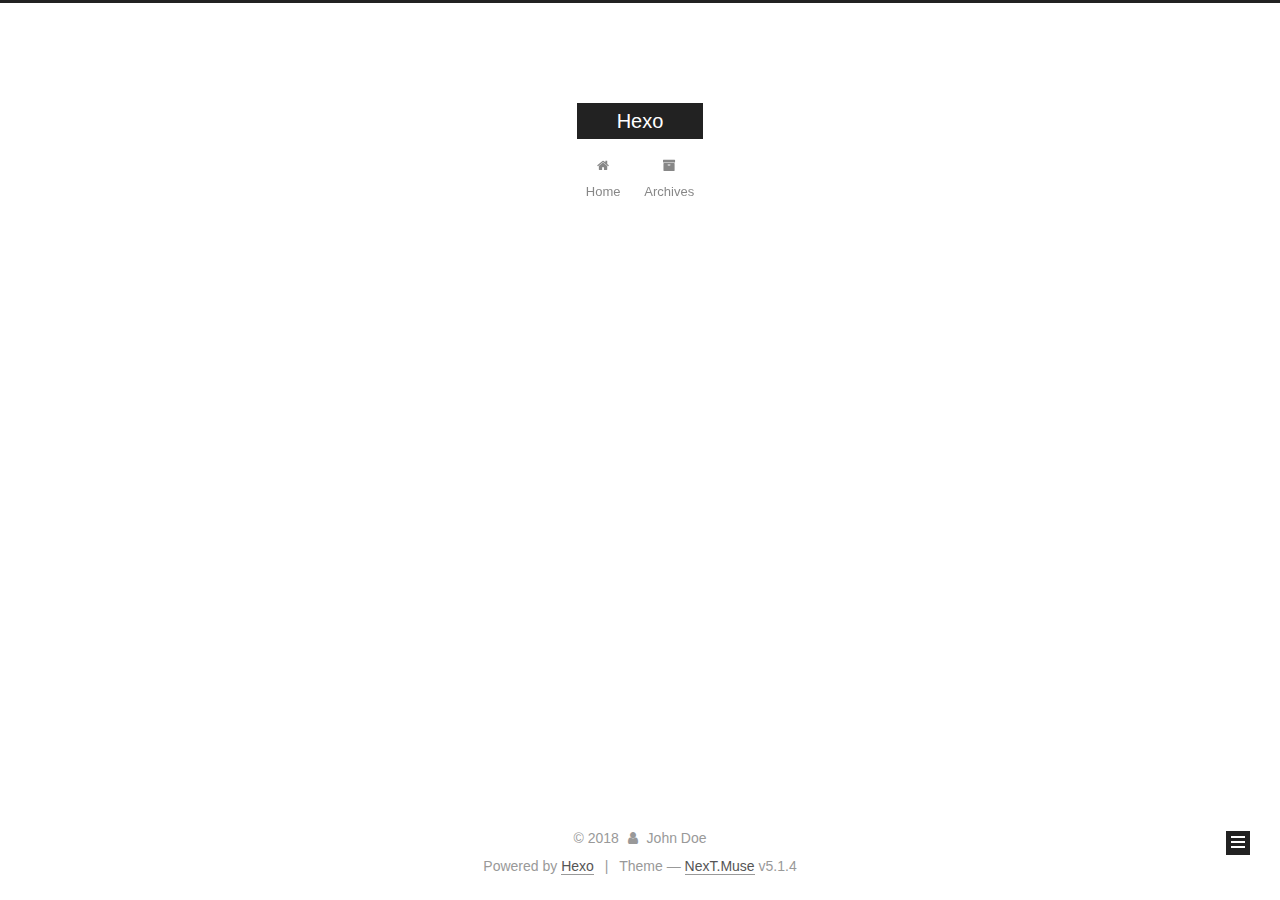
==== archives/index.html @ eaa680f2 "Site updated: 2018-06-15 14:51:24" ====
<!DOCTYPE html>



  


<html class="theme-next muse use-motion" lang="">
<head>
  <meta charset="UTF-8"/>
<meta http-equiv="X-UA-Compatible" content="IE=edge" />
<meta name="viewport" content="width=device-width, initial-scale=1, maximum-scale=1"/>
<meta name="theme-color" content="#222">









<meta http-equiv="Cache-Control" content="no-transform" />
<meta http-equiv="Cache-Control" content="no-siteapp" />
















  
  
  <link href="/lib/fancybox/source/jquery.fancybox.css?v=2.1.5" rel="stylesheet" type="text/css" />







<link href="/lib/font-awesome/css/font-awesome.min.css?v=4.6.2" rel="stylesheet" type="text/css" />

<link href="/css/main.css?v=5.1.4" rel="stylesheet" type="text/css" />


  <link rel="apple-touch-icon" sizes="180x180" href="/images/apple-touch-icon-next.png?v=5.1.4">


  <link rel="icon" type="image/png" sizes="32x32" href="/images/favicon-32x32-next.png?v=5.1.4">


  <link rel="icon" type="image/png" sizes="16x16" href="/images/favicon-16x16-next.png?v=5.1.4">


  <link rel="mask-icon" href="/images/logo.svg?v=5.1.4" color="#222">





  <meta name="keywords" content="Hexo, NexT" />










<meta property="og:type" content="website">
<meta property="og:title" content="Hexo">
<meta property="og:url" content="http://yoursite.com/archives/index.html">
<meta property="og:site_name" content="Hexo">
<meta property="og:locale" content="default">
<meta name="twitter:card" content="summary">
<meta name="twitter:title" content="Hexo">



<script type="text/javascript" id="hexo.configurations">
  var NexT = window.NexT || {};
  var CONFIG = {
    root: '/',
    scheme: 'Muse',
    version: '5.1.4',
    sidebar: {"position":"left","display":"post","offset":12,"b2t":false,"scrollpercent":false,"onmobile":false},
    fancybox: true,
    tabs: true,
    motion: {"enable":true,"async":false,"transition":{"post_block":"fadeIn","post_header":"slideDownIn","post_body":"slideDownIn","coll_header":"slideLeftIn","sidebar":"slideUpIn"}},
    duoshuo: {
      userId: '0',
      author: 'Author'
    },
    algolia: {
      applicationID: '',
      apiKey: '',
      indexName: '',
      hits: {"per_page":10},
      labels: {"input_placeholder":"Search for Posts","hits_empty":"We didn't find any results for the search: ${query}","hits_stats":"${hits} results found in ${time} ms"}
    }
  };
</script>



  <link rel="canonical" href="http://yoursite.com/archives/"/>





  <title>Archive | Hexo</title>
  








</head>

<body itemscope itemtype="http://schema.org/WebPage" lang="default">

  
  
    
  

  <div class="container sidebar-position-left page-archive">
    <div class="headband"></div>

    <header id="header" class="header" itemscope itemtype="http://schema.org/WPHeader">
      <div class="header-inner"><div class="site-brand-wrapper">
  <div class="site-meta ">
    

    <div class="custom-logo-site-title">
      <a href="/"  class="brand" rel="start">
        <span class="logo-line-before"><i></i></span>
        <span class="site-title">Hexo</span>
        <span class="logo-line-after"><i></i></span>
      </a>
    </div>
      
        <p class="site-subtitle"></p>
      
  </div>

  <div class="site-nav-toggle">
    <button>
      <span class="btn-bar"></span>
      <span class="btn-bar"></span>
      <span class="btn-bar"></span>
    </button>
  </div>
</div>

<nav class="site-nav">
  

  
    <ul id="menu" class="menu">
      
        
        <li class="menu-item menu-item-home">
          <a href="/" rel="section">
            
              <i class="menu-item-icon fa fa-fw fa-home"></i> <br />
            
            Home
          </a>
        </li>
      
        
        <li class="menu-item menu-item-archives">
          <a href="/archives/" rel="section">
            
              <i class="menu-item-icon fa fa-fw fa-archive"></i> <br />
            
            Archives
          </a>
        </li>
      

      
    </ul>
  

  
</nav>



 </div>
    </header>

    <main id="main" class="main">
      <div class="main-inner">
        <div class="content-wrap">
          <div id="content" class="content">
            

  
  
  
  <div class="post-block archive">
    <div id="posts" class="posts-collapse">
      <span class="archive-move-on"></span>

      <span class="archive-page-counter">
        
        
        
          
        
        Um..! 1 post. Keep on posting.
      </span>

      

        
        
        

        
          
          <div class="collection-title">
            <h1 class="archive-year" id="archive-year-2018">2018</h1>
          </div>
        
        

        

  <article class="post post-type-normal" itemscope itemtype="http://schema.org/Article">
    <header class="post-header">

      <h2 class="post-title">
        
            <a class="post-title-link" href="/2018/06/15/hello-world/" itemprop="url">
              
                <span itemprop="name">Hello World</span>
              
            </a>
        
      </h2>

      <div class="post-meta">
        <time class="post-time" itemprop="dateCreated"
              datetime="2018-06-15T13:57:08+08:00"
              content="2018-06-15" >
          06-15
        </time>
      </div>

    </header>
  </article>



      

    </div>
  </div>
  
  
  

  



          </div>
          


          

        </div>
        
          
  
  <div class="sidebar-toggle">
    <div class="sidebar-toggle-line-wrap">
      <span class="sidebar-toggle-line sidebar-toggle-line-first"></span>
      <span class="sidebar-toggle-line sidebar-toggle-line-middle"></span>
      <span class="sidebar-toggle-line sidebar-toggle-line-last"></span>
    </div>
  </div>

  <aside id="sidebar" class="sidebar">
    
    <div class="sidebar-inner">

      

      

      <section class="site-overview-wrap sidebar-panel sidebar-panel-active">
        <div class="site-overview">
          <div class="site-author motion-element" itemprop="author" itemscope itemtype="http://schema.org/Person">
            
              <p class="site-author-name" itemprop="name">John Doe</p>
              <p class="site-description motion-element" itemprop="description"></p>
          </div>

          <nav class="site-state motion-element">

            
              <div class="site-state-item site-state-posts">
              
                <a href="/archives/">
              
                  <span class="site-state-item-count">1</span>
                  <span class="site-state-item-name">posts</span>
                </a>
              </div>
            

            

            

          </nav>

          

          

          
          

          
          

          

        </div>
      </section>

      

      

    </div>
  </aside>


        
      </div>
    </main>

    <footer id="footer" class="footer">
      <div class="footer-inner">
        <div class="copyright">&copy; <span itemprop="copyrightYear">2018</span>
  <span class="with-love">
    <i class="fa fa-user"></i>
  </span>
  <span class="author" itemprop="copyrightHolder">John Doe</span>

  
</div>


  <div class="powered-by">Powered by <a class="theme-link" target="_blank" href="https://hexo.io">Hexo</a></div>



  <span class="post-meta-divider">|</span>



  <div class="theme-info">Theme &mdash; <a class="theme-link" target="_blank" href="https://github.com/iissnan/hexo-theme-next">NexT.Muse</a> v5.1.4</div>




        







        
      </div>
    </footer>

    
      <div class="back-to-top">
        <i class="fa fa-arrow-up"></i>
        
      </div>
    

    

  </div>

  

<script type="text/javascript">
  if (Object.prototype.toString.call(window.Promise) !== '[object Function]') {
    window.Promise = null;
  }
</script>









  












  
  
    <script type="text/javascript" src="/lib/jquery/index.js?v=2.1.3"></script>
  

  
  
    <script type="text/javascript" src="/lib/fastclick/lib/fastclick.min.js?v=1.0.6"></script>
  

  
  
    <script type="text/javascript" src="/lib/jquery_lazyload/jquery.lazyload.js?v=1.9.7"></script>
  

  
  
    <script type="text/javascript" src="/lib/velocity/velocity.min.js?v=1.2.1"></script>
  

  
  
    <script type="text/javascript" src="/lib/velocity/velocity.ui.min.js?v=1.2.1"></script>
  

  
  
    <script type="text/javascript" src="/lib/fancybox/source/jquery.fancybox.pack.js?v=2.1.5"></script>
  


  


  <script type="text/javascript" src="/js/src/utils.js?v=5.1.4"></script>

  <script type="text/javascript" src="/js/src/motion.js?v=5.1.4"></script>



  
  

  

  


  <script type="text/javascript" src="/js/src/bootstrap.js?v=5.1.4"></script>



  


  




	





  





  












  





  

  

  

  
  

  

  

  

</body>
</html>
---- css/main.css ----
/* normalize.css v3.0.2 | MIT License | git.io/normalize */
html {
  font-family: sans-serif; /* 1 */
  -ms-text-size-adjust: 100%; /* 2 */
  -webkit-text-size-adjust: 100%; /* 2 */
}
body {
  margin: 0;
}
article,
aside,
details,
figcaption,
figure,
footer,
header,
hgroup,
main,
menu,
nav,
section,
summary {
  display: block;
}
audio,
canvas,
progress,
video {
  display: inline-block; /* 1 */
  vertical-align: baseline; /* 2 */
}
audio:not([controls]) {
  display: none;
  height: 0;
}
[hidden],
template {
  display: none;
}
a {
  background-color: transparent;
}
a:active,
a:hover {
  outline: 0;
}
abbr[title] {
  border-bottom: 1px dotted;
}
b,
strong {
  font-weight: bold;
}
dfn {
  font-style: italic;
}
h1 {
  font-size: 2em;
  margin: 0.67em 0;
}
mark {
  background: #ff0;
  color: #000;
}
small {
  font-size: 80%;
}
sub,
sup {
  font-size: 75%;
  line-height: 0;
  position: relative;
  vertical-align: baseline;
}
sup {
  top: -0.5em;
}
sub {
  bottom: -0.25em;
}
img {
  border: 0;
}
svg:not(:root) {
  overflow: hidden;
}
figure {
  margin: 1em 40px;
}
hr {
  -moz-box-sizing: content-box;
  box-sizing: content-box;
  height: 0;
}
pre {
  overflow: auto;
}
code,
kbd,
pre,
samp {
  font-family: monospace, monospace;
  font-size: 1em;
}
button,
input,
optgroup,
select,
textarea {
  color: inherit; /* 1 */
  font: inherit; /* 2 */
  margin: 0; /* 3 */
}
button {
  overflow: visible;
}
button,
select {
  text-transform: none;
}
button,
html input[type="button"],
input[type="reset"],
input[type="submit"] {
  -webkit-appearance: button; /* 2 */
  cursor: pointer; /* 3 */
}
button[disabled],
html input[disabled] {
  cursor: default;
}
button::-moz-focus-inner,
input::-moz-focus-inner {
  border: 0;
  padding: 0;
}
input {
  line-height: normal;
}
input[type="checkbox"],
input[type="radio"] {
  box-sizing: border-box; /* 1 */
  padding: 0; /* 2 */
}
input[type="number"]::-webkit-inner-spin-button,
input[type="number"]::-webkit-outer-spin-button {
  height: auto;
}
input[type="search"] {
  -webkit-appearance: textfield; /* 1 */
  -moz-box-sizing: content-box;
  -webkit-box-sizing: content-box; /* 2 */
  box-sizing: content-box;
}
input[type="search"]::-webkit-search-cancel-button,
input[type="search"]::-webkit-search-decoration {
  -webkit-appearance: none;
}
fieldset {
  border: 1px solid #c0c0c0;
  margin: 0 2px;
  padding: 0.35em 0.625em 0.75em;
}
legend {
  border: 0; /* 1 */
  padding: 0; /* 2 */
}
textarea {
  overflow: auto;
}
optgroup {
  font-weight: bold;
}
table {
  border-collapse: collapse;
  border-spacing: 0;
}
td,
th {
  padding: 0;
}
::selection {
  background: #262a30;
  color: #fff;
}
body {
  position: relative;
  font-family: 'Lato', "PingFang SC", "Microsoft YaHei", sans-serif;
  font-size: 14px;
  line-height: 2;
  color: #555;
  background: #fff;
}
@media (max-width: 767px) {
  body {
    padding-right: 0 !important;
  }
}
@media (min-width: 768px) and (max-width: 991px) {
  body {
    padding-right: 0 !important;
  }
}
@media (min-width: 1600px) {
  body {
    font-size: 16px;
  }
}
h1,
h2,
h3,
h4,
h5,
h6 {
  margin: 0;
  padding: 0;
  font-weight: bold;
  line-height: 1.5;
  font-family: 'Lato', "PingFang SC", "Microsoft YaHei", sans-serif;
}
h2,
h3,
h4,
h5,
h6 {
  margin: 20px 0 15px;
}
h1 {
  font-size: 22px;
}
@media (max-width: 767px) {
  h1 {
    font-size: 18px;
  }
}
h2 {
  font-size: 20px;
}
@media (max-width: 767px) {
  h2 {
    font-size: 16px;
  }
}
h3 {
  font-size: 18px;
}
@media (max-width: 767px) {
  h3 {
    font-size: 14px;
  }
}
h4 {
  font-size: 16px;
}
@media (max-width: 767px) {
  h4 {
    font-size: 12px;
  }
}
h5 {
  font-size: 14px;
}
@media (max-width: 767px) {
  h5 {
    font-size: 10px;
  }
}
h6 {
  font-size: 12px;
}
@media (max-width: 767px) {
  h6 {
    font-size: 8px;
  }
}
p {
  margin: 0 0 20px 0;
}
a {
  color: #555;
  text-decoration: none;
  outline: none;
  border-bottom: 1px solid #999;
  word-wrap: break-word;
}
a:hover {
  color: #222;
  border-bottom-color: #222;
}
blockquote {
  margin: 0;
  padding: 0;
}
img {
  display: block;
  margin: auto;
  max-width: 100%;
  height: auto;
}
hr {
  margin: 40px 0;
  height: 3px;
  border: none;
  background-color: #ddd;
  background-image: repeating-linear-gradient(-45deg, #fff, #fff 4px, transparent 4px, transparent 8px);
}
blockquote {
  padding: 0 15px;
  color: #666;
  border-left: 4px solid #ddd;
}
blockquote cite::before {
  content: "-";
  padding: 0 5px;
}
dt {
  font-weight: 700;
}
dd {
  margin: 0;
  padding: 0;
}
kbd {
  border: 1px solid #ccc;
  border-radius: 0.2em;
  box-shadow: 0.1em 0.1em 0.2em rgba(0,0,0,0.1);
  background-color: #f9f9f9;
  font-family: inherit;
  background-image: -webkit-linear-gradient(top, #eee, #fff, #eee);
  padding: 0.1em 0.3em;
  white-space: nowrap;
}
.text-left {
  text-align: left;
}
.text-center {
  text-align: center;
}
.text-right {
  text-align: right;
}
.text-justify {
  text-align: justify;
}
.text-nowrap {
  white-space: nowrap;
}
.text-lowercase {
  text-transform: lowercase;
}
.text-uppercase {
  text-transform: uppercase;
}
.text-capitalize {
  text-transform: capitalize;
}
.center-block {
  display: block;
  margin-left: auto;
  margin-right: auto;
}
.clearfix:before,
.clearfix:after {
  content: " ";
  display: table;
}
.clearfix:after {
  clear: both;
}
.pullquote {
  width: 45%;
}
.pullquote.left {
  float: left;
  margin-left: 5px;
  margin-right: 10px;
}
.pullquote.right {
  float: right;
  margin-left: 10px;
  margin-right: 5px;
}
.affix.affix.affix {
  position: fixed;
}
.translation {
  margin-top: -20px;
  font-size: 14px;
  color: #999;
}
.scrollbar-measure {
  width: 100px;
  height: 100px;
  overflow: scroll;
  position: absolute;
  top: -9999px;
}
.use-motion .motion-element {
  opacity: 0;
}
table {
  margin: 20px 0;
  width: 100%;
  border-collapse: collapse;
  border-spacing: 0;
  border: 1px solid #ddd;
  font-size: 14px;
  table-layout: fixed;
  word-wrap: break-all;
}
table>tbody>tr:nth-of-type(odd) {
  background-color: #f9f9f9;
}
table>tbody>tr:hover {
  background-color: #f5f5f5;
}
caption,
th,
td {
  padding: 8px;
  text-align: left;
  vertical-align: middle;
  font-weight: normal;
}
th,
td {
  border-bottom: 3px solid #ddd;
  border-right: 1px solid #eee;
}
th {
  padding-bottom: 10px;
  font-weight: 700;
}
td {
  border-bottom-width: 1px;
}
html,
body {
  height: 100%;
}
.container {
  position: relative;
  min-height: 100%;
}
.header-inner {
  margin: 0 auto;
  padding: 100px 0 70px;
  width: 700px;
}
@media (min-width: 1600px) {
  .container .header-inner {
    width: 900px;
  }
}
.main {
  padding-bottom: 150px;
}
.main-inner {
  margin: 0 auto;
  width: 700px;
}
@media (min-width: 1600px) {
  .container .main-inner {
    width: 900px;
  }
}
.footer {
  position: absolute;
  left: 0;
  bottom: 0;
  width: 100%;
  min-height: 50px;
}
.footer-inner {
  box-sizing: border-box;
  margin: 20px auto;
  width: 700px;
}
@media (min-width: 1600px) {
  .container .footer-inner {
    width: 900px;
  }
}
pre,
.highlight {
  overflow: auto;
  margin: 20px 0;
  padding: 0;
  font-size: 13px;
  color: #4d4d4c;
  background: #f7f7f7;
  line-height: 1.6;
}
pre,
code {
  font-family: consolas, Menlo, "PingFang SC", "Microsoft YaHei", monospace;
}
code {
  padding: 2px 4px;
  word-wrap: break-word;
  color: #555;
  background: #eee;
  border-radius: 3px;
  font-size: 13px;
}
pre {
  padding: 10px;
}
pre code {
  padding: 0;
  color: #4d4d4c;
  background: none;
  text-shadow: none;
}
.highlight {
  border-radius: 1px;
}
.highlight pre {
  border: none;
  margin: 0;
  padding: 10px 0;
}
.highlight table {
  margin: 0;
  width: auto;
  border: none;
}
.highlight td {
  border: none;
  padding: 0;
}
.highlight figcaption {
  font-size: 1em;
  color: #4d4d4c;
  line-height: 1em;
  margin-bottom: 1em;
}
.highlight figcaption:before,
.highlight figcaption:after {
  content: " ";
  display: table;
}
.highlight figcaption:after {
  clear: both;
}
.highlight figcaption a {
  float: right;
  color: #4d4d4c;
}
.highlight figcaption a:hover {
  border-bottom-color: #4d4d4c;
}
.highlight .gutter pre {
  padding-left: 10px;
  padding-right: 10px;
  color: #869194;
  text-align: right;
  background-color: #eff2f3;
}
.highlight .code pre {
  width: 100%;
  padding-left: 10px;
  padding-right: 10px;
  background-color: #f7f7f7;
}
.highlight .line {
  height: 20px;
}
.gutter {
  -webkit-user-select: none;
  -moz-user-select: none;
  -ms-user-select: none;
  user-select: none;
}
.gist table {
  width: auto;
}
.gist table td {
  border: none;
}
pre .deletion {
  background: #fdd;
}
pre .addition {
  background: #dfd;
}
pre .meta {
  color: #8959a8;
}
pre .comment {
  color: #8e908c;
}
pre .variable,
pre .attribute,
pre .tag,
pre .regexp,
pre .ruby .constant,
pre .xml .tag .title,
pre .xml .pi,
pre .xml .doctype,
pre .html .doctype,
pre .css .id,
pre .css .class,
pre .css .pseudo {
  color: #c82829;
}
pre .number,
pre .preprocessor,
pre .built_in,
pre .literal,
pre .params,
pre .constant,
pre .command {
  color: #f5871f;
}
pre .ruby .class .title,
pre .css .rules .attribute,
pre .string,
pre .value,
pre .inheritance,
pre .header,
pre .ruby .symbol,
pre .xml .cdata,
pre .special,
pre .number,
pre .formula {
  color: #718c00;
}
pre .title,
pre .css .hexcolor {
  color: #3e999f;
}
pre .function,
pre .python .decorator,
pre .python .title,
pre .ruby .function .title,
pre .ruby .title .keyword,
pre .perl .sub,
pre .javascript .title,
pre .coffeescript .title {
  color: #4271ae;
}
pre .keyword,
pre .javascript .function {
  color: #8959a8;
}
.full-image.full-image.full-image.full-image {
  border: none;
  max-width: 100%;
  width: auto;
  margin: 20px auto 25px;
}
@media (min-width: 992px) {
  .full-image.full-image.full-image.full-image {
    max-width: none;
    width: 110%;
    margin: 25px -5%;
  }
}
.blockquote-center,
.page-home .post-type-quote blockquote,
.page-post-detail .post-type-quote blockquote {
  position: relative;
  margin: 40px 0;
  padding: 0;
  border-left: none;
  text-align: center;
}
.blockquote-center::before,
.page-home .post-type-quote blockquote::before,
.page-post-detail .post-type-quote blockquote::before,
.blockquote-center::after,
.page-home .post-type-quote blockquote::after,
.page-post-detail .post-type-quote blockquote::after {
  position: absolute;
  content: ' ';
  display: block;
  width: 100%;
  height: 24px;
  opacity: 0.2;
  background-repeat: no-repeat;
  background-position: 0 -6px;
  background-size: 22px 22px;
}
.blockquote-center::before,
.page-home .post-type-quote blockquote::before,
.page-post-detail .post-type-quote blockquote::before {
  top: -20px;
  background-image: url("../images/quote-l.svg");
  border-top: 1px solid #ccc;
}
.blockquote-center::after,
.page-home .post-type-quote blockquote::after,
.page-post-detail .post-type-quote blockquote::after {
  bottom: -20px;
  background-image: url("../images/quote-r.svg");
  border-bottom: 1px solid #ccc;
  background-position: 100% 8px;
}
.blockquote-center p,
.page-home .post-type-quote blockquote p,
.page-post-detail .post-type-quote blockquote p,
.blockquote-center div,
.page-home .post-type-quote blockquote div,
.page-post-detail .post-type-quote blockquote div {
  text-align: center;
}
.post .post-body .group-picture img {
  box-sizing: border-box;
  padding: 0 3px;
  border: none;
}
.post .group-picture-row {
  overflow: hidden;
  margin-top: 6px;
}
.post .group-picture-row:first-child {
  margin-top: 0;
}
.post .group-picture-column {
  float: left;
}
.page-post-detail .post-body .group-picture-column {
  float: none;
  margin-top: 10px;
  width: auto !important;
}
.page-post-detail .post-body .group-picture-column img {
  margin: 0 auto;
}
.page-archive .group-picture-container {
  overflow: hidden;
}
.page-archive .group-picture-row {
  float: left;
}
.page-archive .group-picture-row:first-child {
  margin-top: 6px;
}
.page-archive .group-picture-column {
  max-width: 150px;
  max-height: 150px;
}
.post-body .note {
  position: relative;
  padding: 15px;
  margin-bottom: 20px;
  border: 1px solid #eee;
  border-left-width: 5px;
  border-radius: 3px;
}
.post-body .note h2,
.post-body .note h3,
.post-body .note h4,
.post-body .note h5,
.post-body .note h6 {
  margin-top: 0;
  margin-bottom: 0;
  border-bottom: initial;
  padding-top: 0 !important;
}
.post-body .note p:first-child,
.post-body .note ul:first-child,
.post-body .note ol:first-child,
.post-body .note table:first-child,
.post-body .note pre:first-child,
.post-body .note blockquote:first-child {
  margin-top: 0;
}
.post-body .note p:last-child,
.post-body .note ul:last-child,
.post-body .note ol:last-child,
.post-body .note table:last-child,
.post-body .note pre:last-child,
.post-body .note blockquote:last-child {
  margin-bottom: 0;
}
.post-body .note.default {
  border-left-color: #777;
}
.post-body .note.default h2,
.post-body .note.default h3,
.post-body .note.default h4,
.post-body .note.default h5,
.post-body .note.default h6 {
  color: #777;
}
.post-body .note.primary {
  border-left-color: #6f42c1;
}
.post-body .note.primary h2,
.post-body .note.primary h3,
.post-body .note.primary h4,
.post-body .note.primary h5,
.post-body .note.primary h6 {
  color: #6f42c1;
}
.post-body .note.info {
  border-left-color: #428bca;
}
.post-body .note.info h2,
.post-body .note.info h3,
.post-body .note.info h4,
.post-body .note.info h5,
.post-body .note.info h6 {
  color: #428bca;
}
.post-body .note.success {
  border-left-color: #5cb85c;
}
.post-body .note.success h2,
.post-body .note.success h3,
.post-body .note.success h4,
.post-body .note.success h5,
.post-body .note.success h6 {
  color: #5cb85c;
}
.post-body .note.warning {
  border-left-color: #f0ad4e;
}
.post-body .note.warning h2,
.post-body .note.warning h3,
.post-body .note.warning h4,
.post-body .note.warning h5,
.post-body .note.warning h6 {
  color: #f0ad4e;
}
.post-body .note.danger {
  border-left-color: #d9534f;
}
.post-body .note.danger h2,
.post-body .note.danger h3,
.post-body .note.danger h4,
.post-body .note.danger h5,
.post-body .note.danger h6 {
  color: #d9534f;
}
.post-body .label {
  display: inline;
  padding: 0 2px;
  white-space: nowrap;
}
.post-body .label.default {
  background-color: #f0f0f0;
}
.post-body .label.primary {
  background-color: #efe6f7;
}
.post-body .label.info {
  background-color: #e5f2f8;
}
.post-body .label.success {
  background-color: #e7f4e9;
}
.post-body .label.warning {
  background-color: #fcf6e1;
}
.post-body .label.danger {
  background-color: #fae8eb;
}
.post-body .tabs {
  position: relative;
  display: block;
  margin-bottom: 20px;
  padding-top: 10px;
}
.post-body .tabs ul.nav-tabs {
  margin: 0;
  padding: 0;
  display: flex;
  margin-bottom: -1px;
}
@media (max-width: 413px) {
  .post-body .tabs ul.nav-tabs {
    display: block;
    margin-bottom: 5px;
  }
}
.post-body .tabs ul.nav-tabs li.tab {
  list-style-type: none !important;
  margin: 0 0.25em 0 0;
  border-top: 3px solid transparent;
  border-left: 1px solid transparent;
  border-right: 1px solid transparent;
}
@media (max-width: 413px) {
  .post-body .tabs ul.nav-tabs li.tab {
    margin: initial;
    border-top: 1px solid transparent;
    border-left: 3px solid transparent;
    border-right: 1px solid transparent;
    border-bottom: 1px solid transparent;
  }
}
.post-body .tabs ul.nav-tabs li.tab a {
  outline: 0;
  border-bottom: initial;
  display: block;
  line-height: 1.8em;
  padding: 0.25em 0.75em;
  transition-duration: 0.2s;
  transition-timing-function: ease-out;
  transition-delay: 0s;
}
.post-body .tabs ul.nav-tabs li.tab a i {
  width: 1.285714285714286em;
}
.post-body .tabs ul.nav-tabs li.tab.active {
  border-top: 3px solid #fc6423;
  border-left: 1px solid #ddd;
  border-right: 1px solid #ddd;
  background-color: #fff;
}
@media (max-width: 413px) {
  .post-body .tabs ul.nav-tabs li.tab.active {
    border-top: 1px solid #ddd;
    border-left: 3px solid #fc6423;
    border-right: 1px solid #ddd;
    border-bottom: 1px solid #ddd;
  }
}
.post-body .tabs ul.nav-tabs li.tab.active a {
  cursor: default;
  color: #555;
}
.post-body .tabs .tab-content {
  background-color: #fff;
}
.post-body .tabs .tab-content .tab-pane {
  border: 1px solid #ddd;
  padding: 20px 20px 0 20px;
}
.post-body .tabs .tab-content .tab-pane:not(.active) {
  display: none !important;
}
.post-body .tabs .tab-content .tab-pane.active {
  display: block !important;
}
.btn {
  display: inline-block;
  padding: 0 20px;
  font-size: 14px;
  color: #fff;
  background: #222;
  border: 2px solid #222;
  text-decoration: none;
  border-radius: 0;
  transition-property: background-color;
  transition-duration: 0.2s;
  transition-timing-function: ease-in-out;
  transition-delay: 0s;
  line-height: 2;
}
.btn:hover {
  border-color: #222;
  color: #222;
  background: #fff;
}
.btn +.btn {
  margin: 0 0 8px 8px;
}
.btn .fa-fw {
  width: 1.285714285714286em;
  text-align: left;
}
.btn-bar {
  display: block;
  width: 22px;
  height: 2px;
  background: #555;
  border-radius: 1px;
}
.btn-bar+.btn-bar {
  margin-top: 4px;
}
.pagination {
  margin: 120px 0 40px;
  text-align: center;
  border-top: 1px solid #eee;
}
.page-number-basic,
.pagination .prev,
.pagination .next,
.pagination .page-number,
.pagination .space {
  display: inline-block;
  position: relative;
  top: -1px;
  margin: 0 10px;
  padding: 0 11px;
}
@media (max-width: 767px) {
  .page-number-basic,
  .pagination .prev,
  .pagination .next,
  .pagination .page-number,
  .pagination .space {
    margin: 0 5px;
  }
}
.pagination .prev,
.pagination .next,
.pagination .page-number {
  border-bottom: 0;
  border-top: 1px solid #eee;
  transition-property: border-color;
  transition-duration: 0.2s;
  transition-timing-function: ease-in-out;
  transition-delay: 0s;
}
.pagination .prev:hover,
.pagination .next:hover,
.pagination .page-number:hover {
  border-top-color: #222;
}
.pagination .space {
  padding: 0;
  margin: 0;
}
.pagination .prev {
  margin-left: 0;
}
.pagination .next {
  margin-right: 0;
}
.pagination .page-number.current {
  color: #fff;
  background: #ccc;
  border-top-color: #ccc;
}
@media (max-width: 767px) {
  .pagination {
    border-top: none;
  }
  .pagination .prev,
  .pagination .next,
  .pagination .page-number {
    margin-bottom: 10px;
    border-top: 0;
    border-bottom: 1px solid #eee;
    padding: 0 10px;
  }
  .pagination .prev:hover,
  .pagination .next:hover,
  .pagination .page-number:hover {
    border-bottom-color: #222;
  }
}
.comments {
  margin: 60px 20px 0;
}
.tag-cloud {
  text-align: center;
}
.tag-cloud a {
  display: inline-block;
  margin: 10px;
}
.back-to-top {
  box-sizing: border-box;
  position: fixed;
  bottom: -100px;
  right: 30px;
  z-index: 1050;
  padding: 0 6px;
  width: 24px;
  background: #222;
  font-size: 12px;
  opacity: 1;
  color: #fff;
  cursor: pointer;
  text-align: center;
  -webkit-transform: translateZ(0);
  transition-property: bottom;
  transition-duration: 0.2s;
  transition-timing-function: ease-in-out;
  transition-delay: 0s;
}
@media (min-width: 768px) and (max-width: 991px) {
  .back-to-top {
    display: none !important;
  }
}
@media (max-width: 767px) {
  .back-to-top {
    display: none !important;
  }
}
.back-to-top.back-to-top-on {
  bottom: 19px;
}
.header {
  background: transparent;
}
.header-inner {
  position: relative;
}
.headband {
  height: 3px;
  background: #222;
}
.site-meta {
  margin: 0;
  text-align: center;
}
@media (max-width: 767px) {
  .site-meta {
    text-align: center;
  }
}
.brand {
  position: relative;
  display: inline-block;
  padding: 0 40px;
  color: #fff;
  background: #222;
  border-bottom: none;
}
.brand:hover {
  color: #fff;
}
.logo {
  display: inline-block;
  margin-right: 5px;
  line-height: 36px;
  vertical-align: top;
}
.site-title {
  display: inline-block;
  vertical-align: top;
  line-height: 36px;
  font-size: 20px;
  font-weight: normal;
  font-family: 'Lato', "PingFang SC", "Microsoft YaHei", sans-serif;
}
.site-subtitle {
  margin-top: 10px;
  font-size: 13px;
  color: #999;
}
.use-motion .brand {
  opacity: 0;
}
.use-motion .logo,
.use-motion .site-title,
.use-motion .site-subtitle {
  opacity: 0;
  position: relative;
  top: -10px;
}
.site-nav-toggle {
  display: none;
  position: absolute;
  top: 10px;
  left: 10px;
}
@media (max-width: 767px) {
  .site-nav-toggle {
    display: block;
  }
}
.site-nav-toggle button {
  margin-top: 2px;
  padding: 9px 10px;
  background: transparent;
  border: none;
}
@media (max-width: 767px) {
  .site-nav {
    display: none;
    margin: 0 -10px;
    padding: 0 10px;
    clear: both;
    border-top: 1px solid #ddd;
  }
}
@media (min-width: 768px) and (max-width: 991px) {
  .site-nav {
    display: block !important;
  }
}
@media (min-width: 992px) {
  .site-nav {
    display: block !important;
  }
}
.menu {
  margin-top: 20px;
  padding-left: 0;
  text-align: center;
}
.menu .menu-item {
  display: inline-block;
  margin: 0 10px;
  list-style: none;
}
@media screen and (max-width: 767px) {
  .menu .menu-item {
    margin-top: 10px;
  }
}
.menu .menu-item a {
  display: block;
  font-size: 13px;
  line-height: inherit;
  border-bottom: 1px solid transparent;
  transition-property: border-color;
  transition-duration: 0.2s;
  transition-timing-function: ease-in-out;
  transition-delay: 0s;
}
.menu .menu-item a:hover {
  border-bottom-color: #222;
}
.menu .menu-item .fa {
  margin-right: 5px;
}
.use-motion .menu-item {
  opacity: 0;
}
.post-body {
  font-family: 'Lato', "PingFang SC", "Microsoft YaHei", sans-serif;
}
@media (max-width: 767px) {
  .post-body {
    word-break: break-word;
  }
}
.post-body .fancybox img {
  display: block !important;
  margin: 0 auto;
  cursor: pointer;
  cursor: zoom-in;
  cursor: -webkit-zoom-in;
}
.post-body .image-caption,
.post-body .figure .caption {
  margin: -20px auto 15px;
  text-align: center;
  font-size: 14px;
  color: #999;
  font-weight: bold;
  line-height: 1;
}
.post-sticky-flag {
  display: inline-block;
  font-size: 16px;
  -ms-transform: rotate(30deg);
  -webkit-transform: rotate(30deg);
  -moz-transform: rotate(30deg);
  -ms-transform: rotate(30deg);
  -o-transform: rotate(30deg);
  transform: rotate(30deg);
}
.use-motion .post-block,
.use-motion .pagination,
.use-motion .comments {
  opacity: 0;
}
.use-motion .post-header {
  opacity: 0;
}
.use-motion .post-body {
  opacity: 0;
}
.use-motion .collection-title {
  opacity: 0;
}
.posts-expand {
  padding-top: 40px;
}
@media (max-width: 767px) {
  .posts-expand {
    margin: 0 20px;
  }
  .post-body pre .gutter pre {
    padding-right: 10px;
  }
  .post-body .highlight {
    margin-left: 0px;
    margin-right: 0px;
    padding: 0;
  }
  .post-body .highlight .gutter pre {
    padding-right: 10px;
  }
}
@media (min-width: 992px) {
  .posts-expand .post-body {
    text-align: justify;
  }
}
.posts-expand .post-body h2,
.posts-expand .post-body h3,
.posts-expand .post-body h4,
.posts-expand .post-body h5,
.posts-expand .post-body h6 {
  padding-top: 10px;
}
.posts-expand .post-body h2 .header-anchor,
.posts-expand .post-body h3 .header-anchor,
.posts-expand .post-body h4 .header-anchor,
.posts-expand .post-body h5 .header-anchor,
.posts-expand .post-body h6 .header-anchor {
  float: right;
  margin-left: 10px;
  color: #ccc;
  border-bottom-style: none;
  visibility: hidden;
}
.posts-expand .post-body h2 .header-anchor:hover,
.posts-expand .post-body h3 .header-anchor:hover,
.posts-expand .post-body h4 .header-anchor:hover,
.posts-expand .post-body h5 .header-anchor:hover,
.posts-expand .post-body h6 .header-anchor:hover {
  color: inherit;
}
.posts-expand .post-body h2:hover .header-anchor,
.posts-expand .post-body h3:hover .header-anchor,
.posts-expand .post-body h4:hover .header-anchor,
.posts-expand .post-body h5:hover .header-anchor,
.posts-expand .post-body h6:hover .header-anchor {
  visibility: visible;
}
.posts-expand .post-body ul li {
  list-style: circle;
}
.posts-expand .post-body img {
  box-sizing: border-box;
  margin: auto;
  padding: 3px;
  border: 1px solid #ddd;
}
.posts-expand .post-body .fancybox img {
  margin: 0 auto 25px;
}
@media (max-width: 767px) {
  .posts-collapse {
    margin: 0 20px;
  }
  .posts-collapse .post-title,
  .posts-collapse .post-meta {
    display: block;
    width: auto;
    text-align: left;
  }
}
.posts-collapse {
  position: relative;
  z-index: 1010;
  margin-left: 55px;
}
.posts-collapse::after {
  content: " ";
  position: absolute;
  top: 20px;
  left: 0;
  margin-left: -2px;
  width: 4px;
  height: 100%;
  background: #f5f5f5;
  z-index: -1;
}
@media (max-width: 767px) {
  .posts-collapse {
    margin: 0 20px;
  }
}
.posts-collapse .collection-title {
  position: relative;
  margin: 60px 0;
}
.posts-collapse .collection-title h1,
.posts-collapse .collection-title h2 {
  margin-left: 20px;
}
.posts-collapse .collection-title small {
  color: #bbb;
  margin-left: 5px;
}
.posts-collapse .collection-title::before {
  content: " ";
  position: absolute;
  left: 0;
  top: 50%;
  margin-left: -4px;
  margin-top: -4px;
  width: 8px;
  height: 8px;
  background: #bbb;
  border-radius: 50%;
}
.posts-collapse .post {
  margin: 30px 0;
}
.posts-collapse .post-header {
  position: relative;
  transition-duration: 0.2s;
  transition-timing-function: ease-in-out;
  transition-delay: 0s;
  transition-property: border;
  border-bottom: 1px dashed #ccc;
}
.posts-collapse .post-header::before {
  content: " ";
  position: absolute;
  left: 0;
  top: 12px;
  width: 6px;
  height: 6px;
  margin-left: -4px;
  background: #bbb;
  border-radius: 50%;
  border: 1px solid #fff;
  transition-duration: 0.2s;
  transition-timing-function: ease-in-out;
  transition-delay: 0s;
  transition-property: background;
}
.posts-collapse .post-header:hover {
  border-bottom-color: #666;
}
.posts-collapse .post-header:hover::before {
  background: #222;
}
.posts-collapse .post-meta {
  position: absolute;
  font-size: 12px;
  left: 20px;
  top: 5px;
}
.posts-collapse .post-comments-count {
  display: none;
}
.posts-collapse .post-title {
  margin-left: 60px;
  font-size: 16px;
  font-weight: normal;
  line-height: inherit;
}
.posts-collapse .post-title::after {
  margin-left: 3px;
  opacity: 0.6;
}
.posts-collapse .post-title a {
  color: #666;
  border-bottom: none;
}
.page-home .post-type-quote .post-header,
.page-post-detail .post-type-quote .post-header,
.page-home .post-type-quote .post-tags,
.page-post-detail .post-type-quote .post-tags {
  display: none;
}
.posts-expand .post-title {
  text-align: center;
  word-break: break-word;
  font-weight: 400;
}
.posts-expand .post-title-link {
  display: inline-block;
  position: relative;
  color: #555;
  border-bottom: none;
  line-height: 1.2;
  vertical-align: top;
}
.posts-expand .post-title-link::before {
  content: "";
  position: absolute;
  width: 100%;
  height: 2px;
  bottom: 0;
  left: 0;
  background-color: #000;
  visibility: hidden;
  -webkit-transform: scaleX(0);
  -moz-transform: scaleX(0);
  -ms-transform: scaleX(0);
  -o-transform: scaleX(0);
  transform: scaleX(0);
  transition-duration: 0.2s;
  transition-timing-function: ease-in-out;
  transition-delay: 0s;
}
.posts-expand .post-title-link:hover::before {
  visibility: visible;
  -webkit-transform: scaleX(1);
  -moz-transform: scaleX(1);
  -ms-transform: scaleX(1);
  -o-transform: scaleX(1);
  transform: scaleX(1);
}
.posts-expand .post-title-link .fa {
  font-size: 16px;
}
.posts-expand .post-meta {
  margin: 3px 0 60px 0;
  color: #999;
  font-family: 'Lato', "PingFang SC", "Microsoft YaHei", sans-serif;
  font-size: 12px;
  text-align: center;
}
.posts-expand .post-meta .post-category-list {
  display: inline-block;
  margin: 0;
  padding: 3px;
}
.posts-expand .post-meta .post-category-list-link {
  color: #999;
}
.posts-expand .post-meta .post-description {
  font-size: 14px;
  margin-top: 2px;
}
.post-meta-divider {
  margin: 0 0.5em;
}
.post-meta-item-icon {
  margin-right: 3px;
}
@media (min-width: 768px) and (max-width: 991px) {
  .post-meta-item-icon {
    display: inline-block;
  }
}
@media (max-width: 767px) {
  .post-meta-item-icon {
    display: inline-block;
  }
}
@media (min-width: 768px) and (max-width: 991px) {
  .post-meta-item-text {
    display: none;
  }
}
@media (max-width: 767px) {
  .post-meta-item-text {
    display: none;
  }
}
@media (max-width: 767px) {
  .posts-expand .post-comments-count {
    display: none;
  }
}
.post-button {
  margin-top: 40px;
}
.posts-expand .post-tags {
  margin-top: 40px;
  text-align: center;
}
.posts-expand .post-tags a {
  display: inline-block;
  margin-right: 10px;
  font-size: 13px;
}
.post-nav {
  display: table;
  margin-top: 15px;
  width: 100%;
  border-top: 1px solid #eee;
}
.post-nav-divider {
  display: table-cell;
  width: 10%;
}
.post-nav-item {
  display: table-cell;
  padding: 10px 0 0 0;
  width: 45%;
  vertical-align: top;
}
.post-nav-item a {
  position: relative;
  display: block;
  line-height: 25px;
  font-size: 14px;
  color: #555;
  border-bottom: none;
}
.post-nav-item a:hover {
  color: #222;
  border-bottom: none;
}
.post-nav-item a:active {
  top: 2px;
}
.post-nav-item .fa {
  position: absolute;
  top: 8px;
  left: 0;
  font-size: 12px;
}
.post-nav-next a {
  padding-left: 15px;
}
.post-nav-prev {
  text-align: right;
}
.post-nav-prev a {
  padding-right: 15px;
}
.post-nav-prev .fa {
  right: 0;
  left: auto;
}
.posts-expand .post-eof {
  display: block;
  margin: 80px auto 60px;
  width: 8%;
  height: 1px;
  background: #ccc;
  text-align: center;
}
.post:last-child .post-eof.post-eof.post-eof {
  display: none;
}
.post-gallery {
  display: table;
  table-layout: fixed;
  width: 100%;
  border-collapse: separate;
}
.post-gallery-row {
  display: table-row;
}
.post-gallery .post-gallery-img {
  display: table-cell;
  text-align: center;
  vertical-align: middle;
  border: none;
}
.post-gallery .post-gallery-img img {
  max-width: 100%;
  max-height: 100%;
  border: none;
}
.fancybox-close,
.fancybox-close:hover {
  border: none;
}
.rtl.post-body p,
.rtl.post-body a,
.rtl.post-body h1,
.rtl.post-body h2,
.rtl.post-body h3,
.rtl.post-body h4,
.rtl.post-body h5,
.rtl.post-body h6,
.rtl.post-body li,
.rtl.post-body ul,
.rtl.post-body ol {
  direction: rtl;
  font-family: UKIJ Ekran;
}
.rtl.post-title {
  font-family: UKIJ Ekran;
}
.sidebar {
  position: fixed;
  right: 0;
  top: 0;
  bottom: 0;
  width: 0;
  z-index: 1040;
  box-shadow: inset 0 2px 6px #000;
  background: #222;
  -webkit-transform: translateZ(0);
}
.sidebar a {
  color: #999;
  border-bottom-color: #555;
}
.sidebar a:hover {
  color: #eee;
}
@media (min-width: 768px) and (max-width: 991px) {
  .sidebar {
    display: none !important;
  }
}
@media (max-width: 767px) {
  .sidebar {
    display: none !important;
  }
}
.sidebar-inner {
  position: relative;
  padding: 20px 10px;
  color: #999;
  text-align: center;
}
.site-overview-wrap {
  overflow: hidden;
}
.site-overview {
  overflow-y: auto;
  overflow-x: hidden;
}
.sidebar-toggle {
  position: fixed;
  right: 30px;
  bottom: 45px;
  width: 14px;
  height: 14px;
  padding: 5px;
  background: #222;
  line-height: 0;
  z-index: 1050;
  cursor: pointer;
  -webkit-transform: translateZ(0);
}
@media (min-width: 768px) and (max-width: 991px) {
  .sidebar-toggle {
    display: none !important;
  }
}
@media (max-width: 767px) {
  .sidebar-toggle {
    display: none !important;
  }
}
.sidebar-toggle-line {
  position: relative;
  display: inline-block;
  vertical-align: top;
  height: 2px;
  width: 100%;
  background: #fff;
  margin-top: 3px;
}
.sidebar-toggle-line:first-child {
  margin-top: 0;
}
.site-author-image {
  display: block;
  margin: 0 auto;
  padding: 2px;
  max-width: 96px;
  height: auto;
  border: 2px solid #333;
}
.site-author-name {
  margin: 5px 0 0;
  text-align: center;
  color: #f5f5f5;
  font-weight: normal;
}
.site-description {
  margin-top: 5px;
  text-align: center;
  font-size: 14px;
  color: #999;
}
.site-state {
  overflow: hidden;
  line-height: 1.4;
  white-space: nowrap;
  text-align: center;
}
.site-state-item {
  display: inline-block;
  padding: 0 15px;
  border-left: 1px solid #333;
}
.site-state-item:first-child {
  border-left: none;
}
.site-state-item a {
  border-bottom: none;
}
.site-state-item-count {
  display: block;
  text-align: center;
  color: inherit;
  font-weight: 600;
  font-size: 18px;
}
.site-state-item-name {
  font-size: 13px;
  color: inherit;
}
.feed-link {
  margin-top: 20px;
}
.feed-link a {
  display: inline-block;
  padding: 0 15px;
  color: #fc6423;
  border: 1px solid #fc6423;
  border-radius: 4px;
}
.feed-link a i {
  color: #fc6423;
  font-size: 14px;
}
.feed-link a:hover {
  color: #fff;
  background: #fc6423;
}
.feed-link a:hover i {
  color: #fff;
}
.links-of-author {
  margin-top: 20px;
}
.links-of-author a {
  display: inline-block;
  vertical-align: middle;
  margin-right: 10px;
  margin-bottom: 10px;
  border-bottom-color: #555;
  font-size: 13px;
}
.links-of-author a:before {
  display: inline-block;
  vertical-align: middle;
  margin-right: 3px;
  content: " ";
  width: 4px;
  height: 4px;
  border-radius: 50%;
  background: #ff0462;
}
.links-of-blogroll {
  font-size: 13px;
}
.links-of-blogroll-title {
  margin-top: 20px;
  font-size: 14px;
  font-weight: 600;
}
.links-of-blogroll-list {
  margin: 0;
  padding: 0;
  list-style: none;
}
.links-of-blogroll-item {
  padding: 2px 10px;
}
.links-of-blogroll-item a {
  max-width: 280px;
  box-sizing: border-box;
  display: inline-block;
  overflow: hidden;
  white-space: nowrap;
  text-overflow: ellipsis;
}
.sidebar-nav {
  margin: 0 0 20px;
  padding-left: 0;
}
.sidebar-nav li {
  display: inline-block;
  cursor: pointer;
  border-bottom: 1px solid transparent;
  font-size: 14px;
  color: #555;
}
.sidebar-nav li:hover {
  color: #f5f5f5;
}
.page-post-detail .sidebar-nav-toc {
  padding: 0 5px;
}
.page-post-detail .sidebar-nav-overview {
  margin-left: 10px;
}
.sidebar-nav .sidebar-nav-active {
  color: #87daff;
  border-bottom-color: #87daff;
}
.sidebar-nav .sidebar-nav-active:hover {
  color: #87daff;
}
.sidebar-panel {
  display: none;
}
.sidebar-panel-active {
  display: block;
}
.post-toc-empty {
  font-size: 14px;
  color: #666;
}
.post-toc-wrap {
  overflow: hidden;
}
.post-toc {
  overflow: auto;
}
.post-toc ol {
  margin: 0;
  padding: 0 2px 5px 10px;
  text-align: left;
  list-style: none;
  font-size: 14px;
}
.post-toc ol > ol {
  padding-left: 0;
}
.post-toc ol a {
  transition-duration: 0.2s;
  transition-timing-function: ease-in-out;
  transition-delay: 0s;
  transition-property: all;
  color: #999;
  border-bottom-color: #555;
}
.post-toc ol a:hover {
  color: #ccc;
  border-bottom-color: #ccc;
}
.post-toc .nav-item {
  overflow: hidden;
  text-overflow: ellipsis;
  text-align: justify;
  white-space: nowrap;
  line-height: 1.8;
}
.post-toc .nav .nav-child {
  display: none;
}
.post-toc .nav .active > .nav-child {
  display: block;
}
.post-toc .nav .active-current > .nav-child {
  display: block;
}
.post-toc .nav .active-current > .nav-child > .nav-item {
  display: block;
}
.post-toc .nav .active > a {
  color: #87daff;
  border-bottom-color: #87daff;
}
.post-toc .nav .active-current > a {
  color: #87daff;
}
.post-toc .nav .active-current > a:hover {
  color: #87daff;
}
.footer {
  font-size: 14px;
  color: #999;
}
.footer img {
  border: none;
}
.footer-inner {
  text-align: center;
}
.with-love {
  display: inline-block;
  margin: 0 5px;
}
.powered-by,
.theme-info {
  display: inline-block;
}
.cc-license {
  margin-top: 10px;
  text-align: center;
}
.cc-license .cc-opacity {
  opacity: 0.7;
  border-bottom: none;
}
.cc-license .cc-opacity:hover {
  opacity: 0.9;
}
.cc-license img {
  display: inline-block;
}
.theme-next #ds-thread #ds-reset {
  color: #555;
}
.theme-next #ds-thread #ds-reset .ds-replybox {
  margin-bottom: 30px;
}
.theme-next #ds-thread #ds-reset .ds-replybox .ds-avatar,
.theme-next #ds-reset .ds-avatar img {
  box-shadow: none;
}
.theme-next #ds-thread #ds-reset .ds-textarea-wrapper {
  border-color: #c7d4e1;
  background: none;
  border-top-right-radius: 3px;
  border-top-left-radius: 3px;
}
.theme-next #ds-thread #ds-reset .ds-textarea-wrapper textarea {
  height: 60px;
}
.theme-next #ds-reset .ds-rounded-top {
  border-radius: 0;
}
.theme-next #ds-thread #ds-reset .ds-post-toolbar {
  box-sizing: border-box;
  border: 1px solid #c7d4e1;
  background: #f6f8fa;
}
.theme-next #ds-thread #ds-reset .ds-post-options {
  height: 40px;
  border: none;
  background: none;
}
.theme-next #ds-thread #ds-reset .ds-toolbar-buttons {
  top: 11px;
}
.theme-next #ds-thread #ds-reset .ds-sync {
  top: 5px;
}
.theme-next #ds-thread #ds-reset .ds-post-button {
  top: 4px;
  right: 5px;
  width: 90px;
  height: 30px;
  border: 1px solid #c5ced7;
  border-radius: 3px;
  background-image: linear-gradient(#fbfbfc, #f5f7f9);
  color: #60676d;
}
.theme-next #ds-thread #ds-reset .ds-post-button:hover {
  background-position: 0 -30px;
  color: #60676d;
}
.theme-next #ds-thread #ds-reset .ds-comments-info {
  padding: 10px 0;
}
.theme-next #ds-thread #ds-reset .ds-sort {
  display: none;
}
.theme-next #ds-thread #ds-reset li.ds-tab a.ds-current {
  border: none;
  background: #f6f8fa;
  color: #60676d;
}
.theme-next #ds-thread #ds-reset li.ds-tab a.ds-current:hover {
  background-color: #e9f0f7;
  color: #60676d;
}
.theme-next #ds-thread #ds-reset li.ds-tab a {
  border-radius: 2px;
  padding: 5px;
}
.theme-next #ds-thread #ds-reset .ds-login-buttons p {
  color: #999;
  line-height: 36px;
}
.theme-next #ds-thread #ds-reset .ds-login-buttons .ds-service-list li {
  height: 28px;
}
.theme-next #ds-thread #ds-reset .ds-service-list a {
  background: none;
  padding: 5px;
  border: 1px solid;
  border-radius: 3px;
  text-align: center;
}
.theme-next #ds-thread #ds-reset .ds-service-list a:hover {
  color: #fff;
  background: #666;
}
.theme-next #ds-thread #ds-reset .ds-service-list .ds-weibo {
  color: #fc9b00;
  border-color: #fc9b00;
}
.theme-next #ds-thread #ds-reset .ds-service-list .ds-weibo:hover {
  background: #fc9b00;
}
.theme-next #ds-thread #ds-reset .ds-service-list .ds-qq {
  color: #60a3ec;
  border-color: #60a3ec;
}
.theme-next #ds-thread #ds-reset .ds-service-list .ds-qq:hover {
  background: #60a3ec;
}
.theme-next #ds-thread #ds-reset .ds-service-list .ds-renren {
  color: #2e7ac4;
  border-color: #2e7ac4;
}
.theme-next #ds-thread #ds-reset .ds-service-list .ds-renren:hover {
  background: #2e7ac4;
}
.theme-next #ds-thread #ds-reset .ds-service-list .ds-douban {
  color: #37994c;
  border-color: #37994c;
}
.theme-next #ds-thread #ds-reset .ds-service-list .ds-douban:hover {
  background: #37994c;
}
.theme-next #ds-thread #ds-reset .ds-service-list .ds-kaixin {
  color: #fef20d;
  border-color: #fef20d;
}
.theme-next #ds-thread #ds-reset .ds-service-list .ds-kaixin:hover {
  background: #fef20d;
}
.theme-next #ds-thread #ds-reset .ds-service-list .ds-netease {
  color: #f00;
  border-color: #f00;
}
.theme-next #ds-thread #ds-reset .ds-service-list .ds-netease:hover {
  background: #f00;
}
.theme-next #ds-thread #ds-reset .ds-service-list .ds-sohu {
  color: #ffcb05;
  border-color: #ffcb05;
}
.theme-next #ds-thread #ds-reset .ds-service-list .ds-sohu:hover {
  background: #ffcb05;
}
.theme-next #ds-thread #ds-reset .ds-service-list .ds-baidu {
  color: #2831e0;
  border-color: #2831e0;
}
.theme-next #ds-thread #ds-reset .ds-service-list .ds-baidu:hover {
  background: #2831e0;
}
.theme-next #ds-thread #ds-reset .ds-service-list .ds-google {
  color: #166bec;
  border-color: #166bec;
}
.theme-next #ds-thread #ds-reset .ds-service-list .ds-google:hover {
  background: #166bec;
}
.theme-next #ds-thread #ds-reset .ds-service-list .ds-weixin {
  color: #00ce0d;
  border-color: #00ce0d;
}
.theme-next #ds-thread #ds-reset .ds-service-list .ds-weixin:hover {
  background: #00ce0d;
}
.theme-next #ds-thread #ds-reset .ds-service-list .ds-more-services {
  border: none;
}
.theme-next #ds-thread #ds-reset .ds-service-list .ds-more-services:hover {
  background: none;
}
.theme-next #ds-reset .duoshuo-ua-admin {
  display: inline-block;
  color: #f00;
}
.theme-next #ds-reset .duoshuo-ua-platform,
.theme-next #ds-reset .duoshuo-ua-browser {
  color: #ccc;
}
.theme-next #ds-reset .duoshuo-ua-platform .fa,
.theme-next #ds-reset .duoshuo-ua-browser .fa {
  display: inline-block;
  margin-right: 3px;
}
.theme-next #ds-reset .duoshuo-ua-separator {
  display: inline-block;
  margin-left: 5px;
}
.theme-next .this_ua {
  background-color: #ccc !important;
  border-radius: 4px;
  padding: 0 5px !important;
  margin: 1px 1px !important;
  border: 1px solid #bbb !important;
  color: #fff;
  display: inline-block !important;
}
.theme-next .this_ua.admin {
  background-color: #d9534f !important;
  border-color: #d9534f !important;
}
.theme-next .this_ua.platform.iOS,
.theme-next .this_ua.platform.Mac,
.theme-next .this_ua.platform.Windows {
  background-color: #39b3d7 !important;
  border-color: #46b8da !important;
}
.theme-next .this_ua.platform.Linux {
  background-color: #3a3a3a !important;
  border-color: #1f1f1f !important;
}
.theme-next .this_ua.platform.Android {
  background-color: #00c47d !important;
  border-color: #01b171 !important;
}
.theme-next .this_ua.browser.Mobile,
.theme-next .this_ua.browser.Chrome {
  background-color: #5cb85c !important;
  border-color: #4cae4c !important;
}
.theme-next .this_ua.browser.Firefox {
  background-color: #f0ad4e !important;
  border-color: #eea236 !important;
}
.theme-next .this_ua.browser.Maxthon,
.theme-next .this_ua.browser.IE {
  background-color: #428bca !important;
  border-color: #357ebd !important;
}
.theme-next .this_ua.browser.baidu,
.theme-next .this_ua.browser.UCBrowser,
.theme-next .this_ua.browser.Opera {
  background-color: #d9534f !important;
  border-color: #d43f3a !important;
}
.theme-next .this_ua.browser.Android,
.theme-next .this_ua.browser.QQBrowser {
  background-color: #78ace9 !important;
  border-color: #4cae4c !important;
}
.post-spread {
  margin-top: 20px;
  text-align: center;
}
.jiathis_style {
  display: inline-block;
}
.jiathis_style a {
  border: none;
}
.fa {
  font-family: FontAwesome !important;
}
.post-spread {
  margin-top: 20px;
  text-align: center;
}
.bdshare-slide-button-box a {
  border: none;
}
.bdsharebuttonbox {
  display: inline-block;
}
.bdsharebuttonbox a {
  border: none;
}
.local-search-pop-overlay {
  position: fixed;
  width: 100%;
  height: 100%;
  top: 0;
  left: 0;
  z-index: 2080;
  background-color: rgba(0,0,0,0.3);
}
.local-search-popup {
  display: none;
  position: fixed;
  top: 10%;
  left: 50%;
  margin-left: -350px;
  width: 700px;
  height: 80%;
  padding: 0;
  background: #fff;
  color: #333;
  z-index: 9999;
  border-radius: 5px;
}
@media (max-width: 767px) {
  .local-search-popup {
    padding: 0;
    top: 0;
    left: 0;
    margin: 0;
    width: 100%;
    height: 100%;
    border-radius: 0;
  }
}
.local-search-popup ul.search-result-list {
  padding: 0;
  margin: 0 5px;
}
.local-search-popup p.search-result {
  border-bottom: 1px dashed #ccc;
  padding: 5px 0;
}
.local-search-popup a.search-result-title {
  font-weight: bold;
  font-size: 16px;
}
.local-search-popup .search-keyword {
  border-bottom: 1px dashed #f00;
  font-weight: bold;
  color: #f00;
}
.local-search-popup .local-search-header {
  padding: 5px;
  height: 36px;
  background: #f5f5f5;
  border-top-left-radius: 5px;
  border-top-right-radius: 5px;
}
.local-search-popup #local-search-result {
  overflow: auto;
  position: relative;
  padding: 5px 25px;
  height: calc(100% - 55px);
}
.local-search-popup .local-search-input-wrapper {
  display: inline-block;
  width: calc(100% - 90px);
  height: 36px;
  line-height: 36px;
  padding: 0 5px;
}
.local-search-popup .local-search-input-wrapper input {
  padding: 8px 0;
  height: 20px;
  display: block;
  width: 100%;
  outline: none;
  border: none;
  background: transparent;
  vertical-align: middle;
}
.local-search-popup .search-icon,
.local-search-popup .popup-btn-close {
  display: inline-block;
  font-size: 18px;
  color: #999;
  height: 36px;
  width: 18px;
  padding-left: 10px;
  padding-right: 10px;
}
.local-search-popup .search-icon {
  float: left;
}
.local-search-popup .popup-btn-close {
  border-left: 1px solid #eee;
  float: right;
  cursor: pointer;
}
.local-search-popup #no-result {
  position: absolute;
  left: 50%;
  top: 50%;
  -webkit-transform: translate(-50%, -50%);
  -webkit-transform: translate(-50%, -50%);
  -moz-transform: translate(-50%, -50%);
  -ms-transform: translate(-50%, -50%);
  -o-transform: translate(-50%, -50%);
  transform: translate(-50%, -50%);
  color: #ccc;
}
.site-uv,
.site-pv,
.page-pv {
  display: inline-block;
}
.site-uv .busuanzi-value,
.site-pv .busuanzi-value,
.page-pv .busuanzi-value {
  margin: 0 5px;
}
.site-uv {
  margin-right: 10px;
}
.site-uv::after {
  content: "|";
  padding-left: 10px;
}
.page-archive .archive-page-counter {
  position: relative;
  top: 3px;
  left: 20px;
}
@media (max-width: 767px) {
  .page-archive .archive-page-counter {
    top: 5px;
  }
}
.page-archive .posts-collapse .archive-move-on {
  position: absolute;
  top: 11px;
  left: 0;
  margin-left: -6px;
  width: 10px;
  height: 10px;
  opacity: 0.5;
  background: #555;
  border: 1px solid #fff;
  border-radius: 50%;
}
.category-all-page .category-all-title {
  text-align: center;
}
.category-all-page .category-all {
  margin-top: 20px;
}
.category-all-page .category-list {
  margin: 0;
  padding: 0;
  list-style: none;
}
.category-all-page .category-list-item {
  margin: 5px 10px;
}
.category-all-page .category-list-count {
  color: #bbb;
}
.category-all-page .category-list-count:before {
  display: inline;
  content: " (";
}
.category-all-page .category-list-count:after {
  display: inline;
  content: ") ";
}
.category-all-page .category-list-child {
  padding-left: 10px;
}
#schedule ul#event-list {
  padding-left: 30px;
}
#schedule ul#event-list hr {
  margin: 20px 0 45px 0 !important;
  background: #222;
}
#schedule ul#event-list hr:after {
  display: inline-block;
  content: 'NOW';
  background: #222;
  color: #fff;
  font-weight: bold;
  text-align: right;
  padding: 0 5px;
}
#schedule ul#event-list li.event {
  margin: 20px 0px;
  background: #f9f9f9;
  padding-left: 10px;
  min-height: 40px;
}
#schedule ul#event-list li.event h2.event-summary {
  margin: 0;
  padding-bottom: 3px;
}
#schedule ul#event-list li.event h2.event-summary:before {
  display: inline-block;
  font-family: FontAwesome;
  font-size: 8px;
  content: '\f111';
  vertical-align: middle;
  margin-right: 25px;
  color: #bbb;
}
#schedule ul#event-list li.event span.event-relative-time {
  display: inline-block;
  font-size: 12px;
  font-weight: 400;
  padding-left: 12px;
  color: #bbb;
}
#schedule ul#event-list li.event span.event-details {
  display: block;
  color: #bbb;
  margin-left: 56px;
  padding-top: 3px;
  padding-bottom: 6px;
  text-indent: -24px;
  line-height: 18px;
}
#schedule ul#event-list li.event span.event-details:before {
  text-indent: 0;
  display: inline-block;
  width: 14px;
  font-family: FontAwesome;
  text-align: center;
  margin-right: 9px;
  color: #bbb;
}
#schedule ul#event-list li.event span.event-details.event-location:before {
  content: '\f041';
}
#schedule ul#event-list li.event span.event-details.event-duration:before {
  content: '\f017';
}
#schedule ul#event-list li.event-past {
  background: #fcfcfc;
}
#schedule ul#event-list li.event-past > * {
  opacity: 0.6;
}
#schedule ul#event-list li.event-past h2.event-summary {
  color: #bbb;
}
#schedule ul#event-list li.event-past h2.event-summary:before {
  color: #dfdfdf;
}
#schedule ul#event-list li.event-now {
  background: #222;
  color: #fff;
  padding: 15px 0 15px 10px;
}
#schedule ul#event-list li.event-now h2.event-summary:before {
  -webkit-transform: scale(1.2);
  -moz-transform: scale(1.2);
  -ms-transform: scale(1.2);
  -o-transform: scale(1.2);
  transform: scale(1.2);
  color: #fff;
  animation: dot-flash 1s alternate infinite ease-in-out;
}
#schedule ul#event-list li.event-now * {
  color: #fff !important;
}
@-moz-keyframes dot-flash {
  from {
    opacity: 1;
    -webkit-transform: scale(1.1);
    -moz-transform: scale(1.1);
    -ms-transform: scale(1.1);
    -o-transform: scale(1.1);
    transform: scale(1.1);
  }
  to {
    opacity: 0;
    -webkit-transform: scale(1);
    -moz-transform: scale(1);
    -ms-transform: scale(1);
    -o-transform: scale(1);
    transform: scale(1);
  }
}
@-webkit-keyframes dot-flash {
  from {
    opacity: 1;
    -webkit-transform: scale(1.1);
    -moz-transform: scale(1.1);
    -ms-transform: scale(1.1);
    -o-transform: scale(1.1);
    transform: scale(1.1);
  }
  to {
    opacity: 0;
    -webkit-transform: scale(1);
    -moz-transform: scale(1);
    -ms-transform: scale(1);
    -o-transform: scale(1);
    transform: scale(1);
  }
}
@-o-keyframes dot-flash {
  from {
    opacity: 1;
    -webkit-transform: scale(1.1);
    -moz-transform: scale(1.1);
    -ms-transform: scale(1.1);
    -o-transform: scale(1.1);
    transform: scale(1.1);
  }
  to {
    opacity: 0;
    -webkit-transform: scale(1);
    -moz-transform: scale(1);
    -ms-transform: scale(1);
    -o-transform: scale(1);
    transform: scale(1);
  }
}
@keyframes dot-flash {
  from {
    opacity: 1;
    -webkit-transform: scale(1.1);
    -moz-transform: scale(1.1);
    -ms-transform: scale(1.1);
    -o-transform: scale(1.1);
    transform: scale(1.1);
  }
  to {
    opacity: 0;
    -webkit-transform: scale(1);
    -moz-transform: scale(1);
    -ms-transform: scale(1);
    -o-transform: scale(1);
    transform: scale(1);
  }
}
.page-post-detail .sidebar-toggle-line {
  background: #87daff;
}
.page-post-detail .comments {
  overflow: hidden;
}
@media (max-width: 767px) {
  .header-inner,
  .container .main-inner,
  .footer-inner {
    width: auto;
  }
}
embed {
  display: block;
  margin: 0px auto 25px auto;
}
.custom-logo .site-meta-headline {
  text-align: center;
}
.custom-logo .brand {
  background: none;
}
.custom-logo .site-title {
  margin: 10px auto 0;
  font-size: 24px;
  color: #222;
}
.custom-logo .site-title a {
  border: none;
}
.custom-logo-image {
  margin: 0 auto;
  padding: 5px;
  max-width: 150px;
  background: #fff;
}
@media (max-width: 767px) {
  .site-nav {
    position: absolute;
    left: 0;
    top: 52px;
    margin: 0;
    width: 100%;
    padding: 0;
    background: #fff;
    border-bottom: 1px solid #ddd;
    z-index: 1030;
  }
}
@media (max-width: 767px) {
  .menu {
    text-align: left;
  }
}
@media (max-width: 767px) {
  .menu .menu-item {
    display: block;
    margin: 0 10px;
    vertical-align: top;
  }
}
@media (max-width: 767px) {
  .menu .menu-item br {
    display: none;
  }
}
@media (max-width: 767px) {
  .menu .menu-item a {
    padding: 5px 10px;
  }
}
.menu .menu-item .fa {
  margin-right: 0;
}
.site-search form {
  display: none;
}
.links-of-blogroll-inline .links-of-blogroll-item {
  display: inline-block;
}
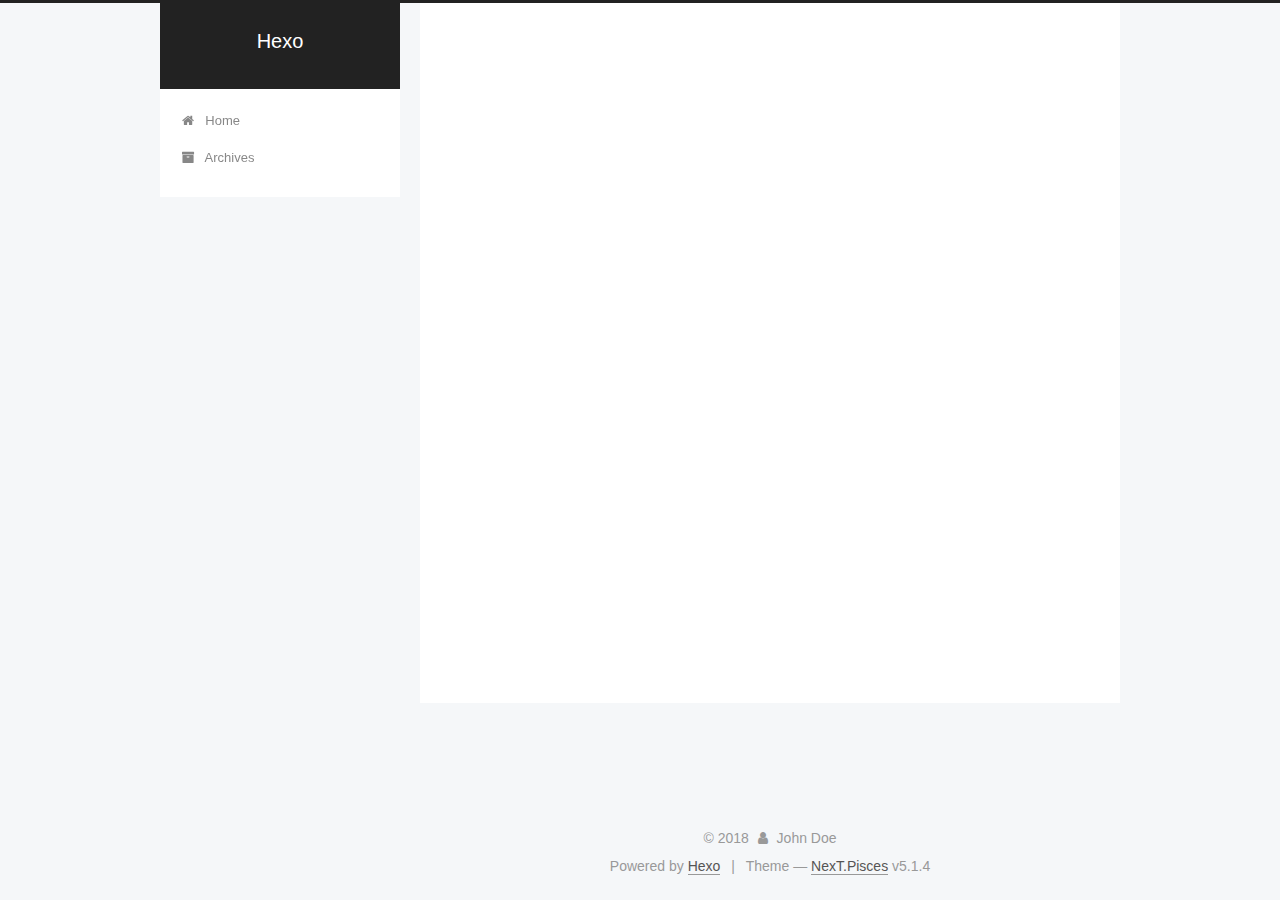
==== commit 87d3e7be: "Site updated: 2018-06-15 15:05:23" ====
--- a/archives/index.html
+++ b/archives/index.html
@@ -5,7 +5,7 @@
   
 
 
-<html class="theme-next muse use-motion" lang="">
+<html class="theme-next pisces use-motion" lang="">
 <head>
   <meta charset="UTF-8"/>
 <meta http-equiv="X-UA-Compatible" content="IE=edge" />
@@ -93,7 +93,7 @@
   var NexT = window.NexT || {};
   var CONFIG = {
     root: '/',
-    scheme: 'Muse',
+    scheme: 'Pisces',
     version: '5.1.4',
     sidebar: {"position":"left","display":"post","offset":12,"b2t":false,"scrollpercent":false,"onmobile":false},
     fancybox: true,
@@ -384,7 +384,7 @@
 
 
 
-  <div class="theme-info">Theme &mdash; <a class="theme-link" target="_blank" href="https://github.com/iissnan/hexo-theme-next">NexT.Muse</a> v5.1.4</div>
+  <div class="theme-info">Theme &mdash; <a class="theme-link" target="_blank" href="https://github.com/iissnan/hexo-theme-next">NexT.Pisces</a> v5.1.4</div>
 
 
 
@@ -484,6 +484,13 @@
   
   
 
+
+  <script type="text/javascript" src="/js/src/affix.js?v=5.1.4"></script>
+
+  <script type="text/javascript" src="/js/src/schemes/pisces.js?v=5.1.4"></script>
+
+
+
   
 
   
--- a/css/main.css
+++ b/css/main.css
@@ -189,7 +189,7 @@
   font-size: 14px;
   line-height: 2;
   color: #555;
-  background: #fff;
+  background: #f5f7f9;
 }
 @media (max-width: 767px) {
   body {
@@ -653,8 +653,8 @@
 @media (min-width: 992px) {
   .full-image.full-image.full-image.full-image {
     max-width: none;
-    width: 110%;
-    margin: 25px -5%;
+    width: 118%;
+    margin: 0 -9%;
   }
 }
 .blockquote-center,
@@ -940,11 +940,11 @@
   display: inline-block;
   padding: 0 20px;
   font-size: 14px;
-  color: #fff;
-  background: #222;
-  border: 2px solid #222;
+  color: #555;
+  background: #fff;
+  border: 2px solid #555;
   text-decoration: none;
-  border-radius: 0;
+  border-radius: 2px;
   transition-property: background-color;
   transition-duration: 0.2s;
   transition-timing-function: ease-in-out;
@@ -953,8 +953,8 @@
 }
 .btn:hover {
   border-color: #222;
-  color: #222;
-  background: #fff;
+  color: #fff;
+  background: #222;
 }
 .btn +.btn {
   margin: 0 0 8px 8px;
@@ -1066,7 +1066,7 @@
   width: 24px;
   background: #222;
   font-size: 12px;
-  opacity: 1;
+  opacity: 0.6;
   color: #fff;
   cursor: pointer;
   text-align: center;
@@ -1087,7 +1087,7 @@
   }
 }
 .back-to-top.back-to-top-on {
-  bottom: 19px;
+  bottom: 30px;
 }
 .header {
   background: transparent;
@@ -1136,7 +1136,7 @@
 .site-subtitle {
   margin-top: 10px;
   font-size: 13px;
-  color: #999;
+  color: #ddd;
 }
 .use-motion .brand {
   opacity: 0;
@@ -1209,7 +1209,8 @@
   transition-timing-function: ease-in-out;
   transition-delay: 0s;
 }
-.menu .menu-item a:hover {
+.menu .menu-item a:hover,
+.menu-item-active a {
   border-bottom-color: #222;
 }
 .menu .menu-item .fa {
@@ -1738,20 +1739,20 @@
   display: block;
   margin: 0 auto;
   padding: 2px;
-  max-width: 96px;
+  max-width: 120px;
   height: auto;
-  border: 2px solid #333;
+  border: 1px solid #eee;
 }
 .site-author-name {
-  margin: 5px 0 0;
+  margin: 0;
   text-align: center;
-  color: #f5f5f5;
-  font-weight: normal;
+  color: #222;
+  font-weight: 600;
 }
 .site-description {
-  margin-top: 5px;
+  margin-top: 0;
   text-align: center;
-  font-size: 14px;
+  font-size: 13px;
   color: #999;
 }
 .site-state {
@@ -1763,7 +1764,7 @@
 .site-state-item {
   display: inline-block;
   padding: 0 15px;
-  border-left: 1px solid #333;
+  border-left: 1px solid #eee;
 }
 .site-state-item:first-child {
   border-left: none;
@@ -1776,11 +1777,11 @@
   text-align: center;
   color: inherit;
   font-weight: 600;
-  font-size: 18px;
+  font-size: 16px;
 }
 .site-state-item-name {
   font-size: 13px;
-  color: inherit;
+  color: #999;
 }
 .feed-link {
   margin-top: 20px;
@@ -1822,7 +1823,7 @@
   width: 4px;
   height: 4px;
   border-radius: 50%;
-  background: #ff0462;
+  background: #1f62ff;
 }
 .links-of-blogroll {
   font-size: 13px;
@@ -1860,7 +1861,7 @@
   color: #555;
 }
 .sidebar-nav li:hover {
-  color: #f5f5f5;
+  color: #fc6423;
 }
 .page-post-detail .sidebar-nav-toc {
   padding: 0 5px;
@@ -1869,11 +1870,11 @@
   margin-left: 10px;
 }
 .sidebar-nav .sidebar-nav-active {
-  color: #87daff;
-  border-bottom-color: #87daff;
+  color: #fc6423;
+  border-bottom-color: #fc6423;
 }
 .sidebar-nav .sidebar-nav-active:hover {
-  color: #87daff;
+  color: #fc6423;
 }
 .sidebar-panel {
   display: none;
@@ -1906,12 +1907,12 @@
   transition-timing-function: ease-in-out;
   transition-delay: 0s;
   transition-property: all;
-  color: #999;
-  border-bottom-color: #555;
+  color: #666;
+  border-bottom-color: #ccc;
 }
 .post-toc ol a:hover {
-  color: #ccc;
-  border-bottom-color: #ccc;
+  color: #000;
+  border-bottom-color: #000;
 }
 .post-toc .nav-item {
   overflow: hidden;
@@ -1933,14 +1934,14 @@
   display: block;
 }
 .post-toc .nav .active > a {
-  color: #87daff;
-  border-bottom-color: #87daff;
+  color: #fc6423;
+  border-bottom-color: #fc6423;
 }
 .post-toc .nav .active-current > a {
-  color: #87daff;
+  color: #fc6423;
 }
 .post-toc .nav .active-current > a:hover {
-  color: #87daff;
+  color: #fc6423;
 }
 .footer {
   font-size: 14px;
@@ -2345,6 +2346,16 @@
   transform: translate(-50%, -50%);
   color: #ccc;
 }
+@media (min-width: 768px) and (max-width: 991px) {
+  .busuanzi-count {
+    width: auto;
+  }
+}
+@media (max-width: 767px) {
+  .busuanzi-count {
+    width: auto;
+  }
+}
 .site-uv,
 .site-pv,
 .page-pv {
@@ -2580,83 +2591,403 @@
   }
 }
 .page-post-detail .sidebar-toggle-line {
-  background: #87daff;
+  background: #fc6423;
 }
 .page-post-detail .comments {
   overflow: hidden;
 }
-@media (max-width: 767px) {
-  .header-inner,
-  .container .main-inner,
+.header {
+  position: relative;
+  margin: 0 auto;
+  width: 960px;
+}
+@media (min-width: 768px) and (max-width: 991px) {
+  .header {
+    width: auto;
+  }
+}
+@media (max-width: 767px) {
+  .header {
+    width: auto;
+  }
+}
+.header-inner {
+  position: absolute;
+  top: 0;
+  overflow: hidden;
+  padding: 0;
+  width: 240px;
+  background: #fff;
+  box-shadow: initial;
+  border-radius: initial;
+}
+@media (min-width: 1600px) {
+  .container .header-inner {
+    width: 240px;
+  }
+}
+@media (min-width: 768px) and (max-width: 991px) {
+  .header-inner {
+    position: relative;
+    width: auto;
+    border-radius: initial;
+  }
+}
+@media (max-width: 767px) {
+  .header-inner {
+    position: relative;
+    width: auto;
+    border-radius: initial;
+  }
+}
+.main:before,
+.main:after {
+  content: " ";
+  display: table;
+}
+.main:after {
+  clear: both;
+}
+@media (min-width: 768px) and (max-width: 991px) {
+  .main {
+    padding-bottom: 100px;
+  }
+}
+@media (max-width: 767px) {
+  .main {
+    padding-bottom: 100px;
+  }
+}
+.container .main-inner {
+  width: 960px;
+}
+@media (min-width: 768px) and (max-width: 991px) {
+  .container .main-inner {
+    width: auto;
+  }
+}
+@media (max-width: 767px) {
+  .container .main-inner {
+    width: auto;
+  }
+}
+.content-wrap {
+  float: right;
+  box-sizing: border-box;
+  padding: 40px;
+  width: 700px;
+  background: #fff;
+  min-height: 700px;
+  box-shadow: initial;
+  border-radius: initial;
+}
+@media (min-width: 768px) and (max-width: 991px) {
+  .content-wrap {
+    width: 100%;
+    padding: 20px;
+    border-radius: initial;
+  }
+}
+@media (max-width: 767px) {
+  .content-wrap {
+    width: 100%;
+    padding: 20px;
+    min-height: auto;
+    border-radius: initial;
+  }
+}
+.sidebar {
+  position: static;
+  float: left;
+  margin-top: 300px;
+  width: 240px;
+  background: #f5f7f9;
+  box-shadow: none;
+}
+@media (min-width: 768px) and (max-width: 991px) {
+  .sidebar {
+    display: none;
+  }
+}
+@media (max-width: 767px) {
+  .sidebar {
+    display: none;
+  }
+}
+.sidebar-toggle {
+  display: none;
+}
+.footer-inner {
+  width: 960px;
+  padding-left: 260px;
+}
+@media (min-width: 768px) and (max-width: 991px) {
   .footer-inner {
     width: auto;
-  }
-}
-embed {
-  display: block;
-  margin: 0px auto 25px auto;
-}
-.custom-logo .site-meta-headline {
-  text-align: center;
-}
-.custom-logo .brand {
+    padding-left: 0 !important;
+    padding-right: 0 !important;
+  }
+}
+@media (max-width: 767px) {
+  .footer-inner {
+    width: auto;
+    padding-left: 0 !important;
+    padding-right: 0 !important;
+  }
+}
+.sidebar-position-right .header-inner {
+  right: 0;
+}
+.sidebar-position-right .content-wrap {
+  float: left;
+}
+.sidebar-position-right .sidebar {
+  float: right;
+}
+.sidebar-position-right .footer-inner {
+  padding-left: 0;
+  padding-right: 260px;
+}
+.site-brand-wrapper {
+  position: relative;
+}
+.site-meta {
+  padding: 20px 0;
+  color: #fff;
+  background: #222;
+}
+@media (min-width: 768px) and (max-width: 991px) {
+  .site-meta {
+    box-shadow: 0 0 16px rgba(0,0,0,0.5);
+  }
+}
+@media (max-width: 767px) {
+  .site-meta {
+    box-shadow: 0 0 16px rgba(0,0,0,0.5);
+  }
+}
+.brand {
+  padding: 0;
   background: none;
 }
-.custom-logo .site-title {
-  margin: 10px auto 0;
-  font-size: 24px;
-  color: #222;
-}
-.custom-logo .site-title a {
-  border: none;
-}
-.custom-logo-image {
-  margin: 0 auto;
-  padding: 5px;
-  max-width: 150px;
-  background: #fff;
-}
-@media (max-width: 767px) {
-  .site-nav {
-    position: absolute;
-    left: 0;
-    top: 52px;
-    margin: 0;
-    width: 100%;
-    padding: 0;
-    background: #fff;
-    border-bottom: 1px solid #ddd;
-    z-index: 1030;
-  }
-}
-@media (max-width: 767px) {
-  .menu {
-    text-align: left;
-  }
-}
-@media (max-width: 767px) {
-  .menu .menu-item {
-    display: block;
-    margin: 0 10px;
-    vertical-align: top;
-  }
-}
-@media (max-width: 767px) {
-  .menu .menu-item br {
-    display: none;
-  }
-}
-@media (max-width: 767px) {
-  .menu .menu-item a {
-    padding: 5px 10px;
-  }
-}
-.menu .menu-item .fa {
-  margin-right: 0;
+.brand:hover {
+  color: #fff;
+}
+.site-subtitle {
+  margin: 10px 10px 0;
+  font-weight: initial;
 }
 .site-search form {
   display: none;
 }
+.site-nav {
+  border-top: none;
+}
+@media (min-width: 768px) and (max-width: 991px) {
+  .site-nav {
+    display: none !important;
+  }
+}
+@media (min-width: 768px) and (max-width: 991px) {
+  .site-nav-on {
+    display: block !important;
+  }
+}
+.menu .menu-item {
+  display: block;
+  margin: 0;
+}
+.menu .menu-item a {
+  position: relative;
+  box-sizing: border-box;
+  padding: 5px 20px;
+  text-align: left;
+  line-height: inherit;
+  transition-property: background-color;
+  transition-duration: 0.2s;
+  transition-timing-function: ease-in-out;
+  transition-delay: 0s;
+}
+.menu .menu-item a:hover,
+.menu-item-active a {
+  background: #f9f9f9;
+  border-bottom-color: #fff;
+}
+.menu .menu-item br {
+  display: none;
+}
+.menu-item-active a:after {
+  content: " ";
+  position: absolute;
+  top: 50%;
+  margin-top: -3px;
+  right: 15px;
+  width: 6px;
+  height: 6px;
+  border-radius: 50%;
+  background-color: #bbb;
+}
+.btn-bar {
+  background-color: #fff;
+}
+.site-nav-toggle {
+  left: 20px;
+  top: 50%;
+  -webkit-transform: translateY(-50%);
+  -webkit-transform: translateY(-50%);
+  -moz-transform: translateY(-50%);
+  -ms-transform: translateY(-50%);
+  -o-transform: translateY(-50%);
+  transform: translateY(-50%);
+}
+@media (min-width: 768px) and (max-width: 991px) {
+  .site-nav-toggle {
+    display: block;
+  }
+}
+.use-motion .sidebar .motion-element {
+  opacity: 1;
+}
+.sidebar {
+  margin-left: -100%;
+  right: auto;
+  bottom: auto;
+  -webkit-transform: none;
+}
+.sidebar-inner {
+  box-sizing: border-box;
+  width: 240px;
+  color: #555;
+  background: #fff;
+  box-shadow: initial;
+  border-radius: initial;
+  opacity: 0;
+}
+.sidebar-inner.affix {
+  position: fixed;
+  top: 12px;
+}
+.sidebar-inner.affix-bottom {
+  position: absolute;
+}
+.site-overview {
+  text-align: left;
+}
+.site-author:before,
+.site-author:after {
+  content: " ";
+  display: table;
+}
+.site-author:after {
+  clear: both;
+}
+.sidebar a {
+  color: #555;
+}
+.sidebar a:hover {
+  color: #222;
+}
+.site-state-item {
+  padding: 0 10px;
+}
+.links-of-author-item a:before {
+  display: none;
+}
+.links-of-author-item a {
+  border-bottom: none;
+  text-decoration: underline;
+}
+.feed-link {
+  border-top: 1px dotted #ccc;
+  border-bottom: 1px dotted #ccc;
+  text-align: center;
+}
+.feed-link a {
+  display: block;
+  color: #fc6423;
+  border: none;
+}
+.feed-link a:hover {
+  background: none;
+  color: #e34603;
+}
+.feed-link a:hover i {
+  color: #e34603;
+}
+.links-of-author {
+  display: flex;
+  flex-wrap: wrap;
+  justify-content: center;
+}
+.links-of-author-item {
+  margin: 5px 0 0;
+  width: 50%;
+}
+.links-of-author-item a {
+  max-width: 216px;
+  box-sizing: border-box;
+  display: inline-block;
+  margin-right: 0;
+  margin-bottom: 0;
+  padding: 0 5px;
+  overflow: hidden;
+  white-space: nowrap;
+  text-overflow: ellipsis;
+}
+.links-of-author-item a {
+  display: block;
+  text-decoration: none;
+}
+.links-of-author-item a:hover {
+  border-radius: 4px;
+  background: #eee;
+}
+.links-of-author-item .fa {
+  margin-right: 2px;
+  font-size: 16px;
+}
+.links-of-author-item .fa-globe {
+  font-size: 15px;
+}
+.links-of-blogroll {
+  text-align: center;
+  margin-top: 20px;
+  padding: 3px 0 0;
+  border-top: 1px dotted #ccc;
+}
+.links-of-blogroll-title {
+  margin-top: 0;
+}
+.links-of-blogroll-item {
+  padding: 0;
+}
+.links-of-blogroll-inline:before,
+.links-of-blogroll-inline:after {
+  content: " ";
+  display: table;
+}
+.links-of-blogroll-inline:after {
+  clear: both;
+}
 .links-of-blogroll-inline .links-of-blogroll-item {
-  display: inline-block;
-}
+  margin: 5px 0 0;
+  width: 50%;
+  display: inline-block;
+  width: unset;
+}
+.links-of-blogroll-inline .links-of-blogroll-item a {
+  max-width: 216px;
+  box-sizing: border-box;
+  display: inline-block;
+  margin-right: 0;
+  margin-bottom: 0;
+  padding: 0 5px;
+  overflow: hidden;
+  white-space: nowrap;
+  text-overflow: ellipsis;
+}
+@media (max-width: 767px) {
+  .post-body {
+    text-align: justify;
+  }
+}
